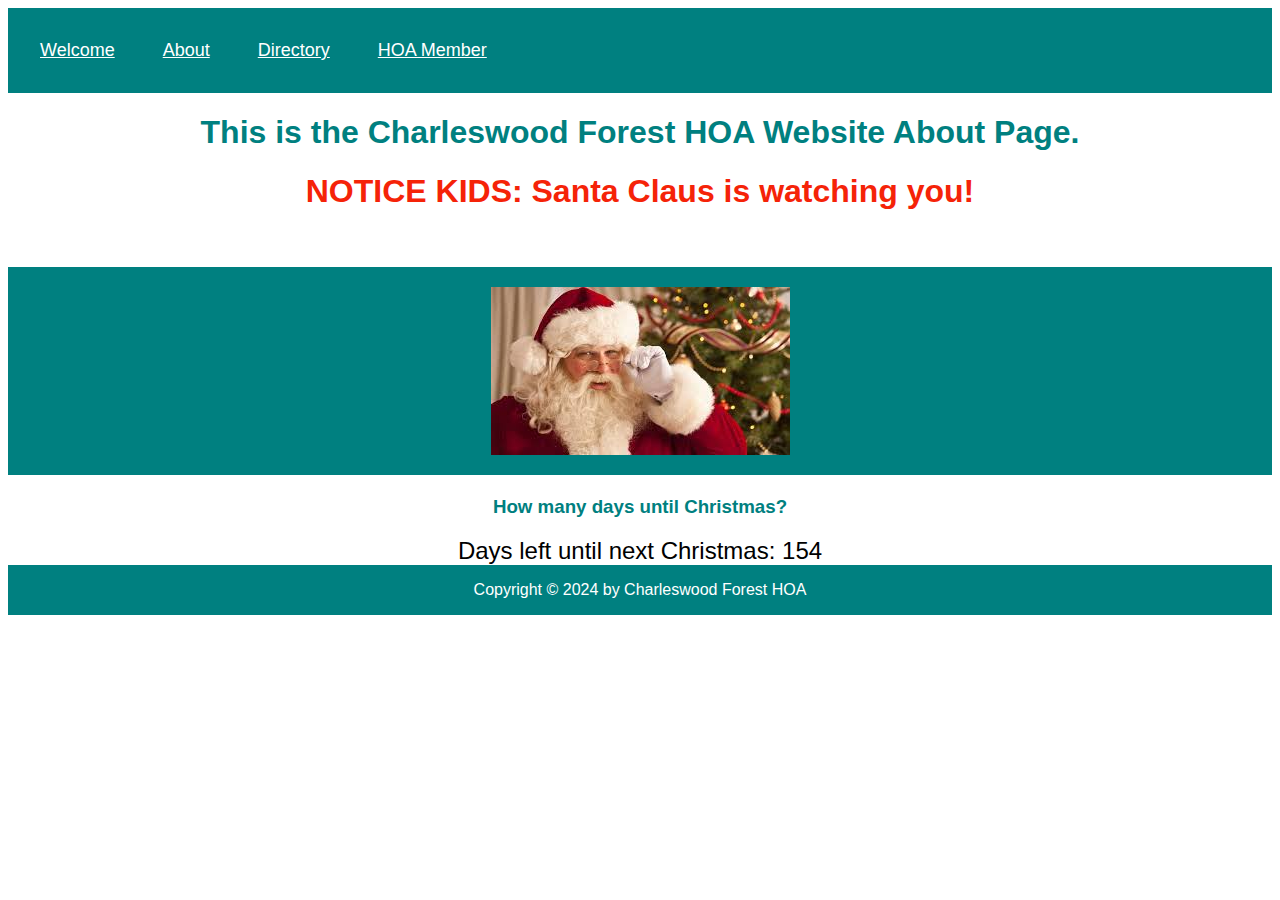
==== about.html @ c0420283 "Initial commit with imported files" ====
<!DOCTYPE html>
<html lang="en">
<head>
    <meta charset="UTF-8">
    <meta name="viewport" content="width=device-width, initial-scale=1.0">
    <title>Charleswood Forest HOA Website</title>
    <link rel="stylesheet" href="styles.css">
</head>
<body>

<div class="navbar">
    <div class="mobile-header">
        Charleswood Forest HOA Website
    </div>
    <div class="hamburger-menu">
        <div class="bar"></div>
        <div class="bar"></div>
        <div class="bar"></div>
        <div class="bar"></div>
    </div>
    <div class="header-links">
        <a href="index.html" class="header-link">Welcome</a>
        <a href="about.html" class="header-link">About</a>
        <a href="info.html" class="header-link">Directory</a>
        <a href="members.html" class="header-link">HOA Member</a>
    </div>
</div>

<h1>This is the Charleswood Forest HOA Website About Page. </h1>
<h1 style="color: rgb(245, 35, 8);"> 
    NOTICE KIDS: Santa Claus is watching you! <br><br>
    <div class="entryPicture">
    <img src="images/santa.jpg" alt="Santa Claus">
    </div>
 <h3> 
     How many days until Christmas?
 </h3> 

<div id="christmas-countdown" class="center-text"></div>
<div id="weather" class="center-text"></div>
<div id="joke" class="center-text"></div>

<script> 
    // Get the current date 
    let today = new Date(); 
      
    // Get the year of the current date 
    let christmasYear = today.getFullYear(); 
      
    // Check if the current date is after Christmas
    if (today.getMonth() == 11 && today.getDate() > 25) {
        christmasYear = christmasYear + 1;
    }
      
    // Set the date of next Christmas
    let christmasDate = new Date(christmasYear, 11, 25);
      
    // Calculate the difference in milliseconds
    let diff = christmasDate - today;
      
    // Convert the difference to days
    let daysLeft = Math.ceil(diff / (1000 * 60 * 60 * 24));
      
    // Display the result
    document.getElementById('christmas-countdown').innerText = "Days left until next Christmas: " + daysLeft;
</script>

<script>
    // Fetch weather data from OpenWeatherMap API
    const apiKey = '421dc813f18624d6e155639563380582';
    const lat = 38.085;
    const lon = -85.669;
    const weatherUrl = `https://api.openweathermap.org/data/2.5/weather?lat=${lat}&lon=${lon}&appid=${apiKey}&units=imperial`;

    fetch(weatherUrl)
        .then(response => response.json())
        .then(data => {
            const weatherDiv = document.getElementById('weather');
            const weatherInfo = `
                <h2>Weather Information</h2>
                <p>Temperature: ${data.main.temp} °F</p>
                <p>Weather: ${data.weather[0].description}</p>
                <p>Humidity: ${data.main.humidity}%</p>
                <p>Wind Speed: ${data.wind.speed} mph</p>
            `;
            weatherDiv.innerHTML = weatherInfo;
        })
        .catch(error => console.error('Error fetching weather data:', error));
</script>

<footer>
    Copyright © 2024 by Charleswood Forest HOA
</footer>
</body>
</html>
---- styles.css ----
html {
    background-color: rgb(255, 255, 255);
    font-family:'Gill Sans', 'Gill Sans MT', Calibri, 'Trebuchet MS', sans-serif
  }
  
  /* Define styles for the custom header */
  .navbar {
    background-color: teal;
    color: hsl(0, 0%, 100%);
    display: flex;
    justify-content: space-between;
    padding: 1rem;
  }
  
  /* Style for the header links container */
  .header-links {
    display: flex;
    align-items: center;
  }
  
  /* Style for each individual header link */
  .header-link {
    font-size: large;
    color: #fff;
    display: inline-block;
    margin-right: 1rem;
    padding: 1rem;
  }
  
  /* Style for the hamburger menu container */
  .hamburger-menu {
    display: none; /* Initially hide the hamburger menu */
    cursor: pointer;
  }
  
  /* Style for the individual bars in the hamburger menu icon */
  .bar {
    width: 25px;
    height: 3px;
    background-color: #fff;
    margin: 6px 0;
  }
  /* Style for the mobile-specific text next to the hamburger menu */
  .mobile-header {
    display: none; /* Initially hide the mobile header text */
  }
  
  /* Media query for responsive design - screens with a width up to 768px */
  @media only screen and (max-width: 768px) {
    /* Adjust styles for header links on smaller screens */
    .header-links {
      display: none; /* Hide box elements on smaller screens */
      flex-direction: column;
      position: absolute;
      top: 4rem;
      right: 0.5rem;
      background-color: rgb(80, 80, 80);
      width: 75%;
    }
  
    /* Show header links on click for smaller screens */
    .header-links.show {
      display: flex;
    }
  
    /* Adjust styles for individual header links in mobile view */
    .header-link {
      margin: 0; /* Remove margin between links in mobile view */
    }
  
    /* Display the hamburger menu on smaller screens */
    .hamburger-menu {
      display: block;
    }
    .mobile-header {
      display: block; /* Display text on smaller screens */
      align-content: center;
      font-size: large;
    }
  }
.entryPicture img {
    max-width: 100%;
    height: auto;
}
.entryPicture {
  display: flex;
  justify-content: center;
  align-items: center;
  margin: 20px 0;
  padding: 20px;
  background-color: teal;
}
h1 {
  text-align: center;
  color: teal;
} 
h2 {
  text-align: center;
  color: teal;
}
h3 {
  text-align: center;
  color: teal;
}
.introduction {
  text-align: center;
}
footer {
  background-color: teal;
  color: hsl(0, 0%, 100%);
  text-align: center;
  padding: 1rem;
}
table {
  margin-left: auto;
  margin-right: auto;
}
th, td {
  padding: 7px 10px 10px 10px;
}
th {
  text-transform: uppercase;
  letter-spacing: 0.1em;
  font-size: 90%;
  border-bottom: 2px solid #01051a;
  border-top: 1px solid #999;
  text-align: left;
}
tr.even {
  background-color: #6ee5fa;
}
tr:hover {
  background-color: #c3e6e5;
}
#username-err {
  color: red;
  font-size: 14px;
  letter-spacing: 1px;
  margin-top: 24px;
  display: none;
}
.center-text {
  text-align: center;
  font-size: 1.5rem;
  color: black;
}
.white-text {
  color: teal
}
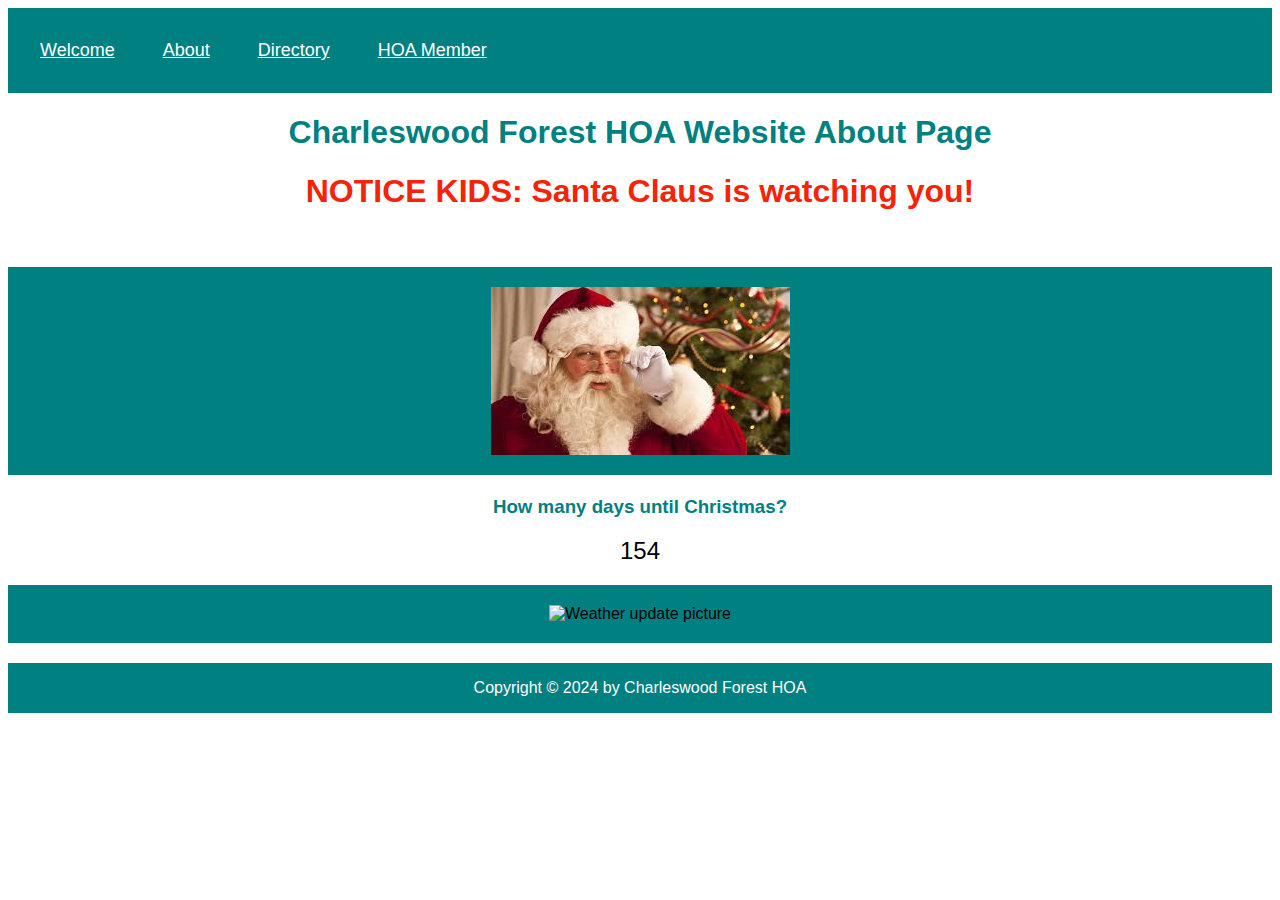
==== commit 204a10c0: "Updated pic for weather" ====
--- a/about.html
+++ b/about.html
@@ -26,7 +26,7 @@
     </div>
 </div>
 
-<h1>This is the Charleswood Forest HOA Website About Page. </h1>
+<h1>Charleswood Forest HOA Website About Page </h1>
 <h1 style="color: rgb(245, 35, 8);"> 
     NOTICE KIDS: Santa Claus is watching you! <br><br>
     <div class="entryPicture">
@@ -35,11 +35,11 @@
  <h3> 
      How many days until Christmas?
  </h3> 
-
 <div id="christmas-countdown" class="center-text"></div>
+<div class="entryPicture">
+    <img src="https://www.bigcountryhomepage.com/wp-content/uploads/sites/56/2019/06/Weather-v2.jpg?strip=1" alt="Weather update picture">
+</div>
 <div id="weather" class="center-text"></div>
-<div id="joke" class="center-text"></div>
-
 <script> 
     // Get the current date 
     let today = new Date(); 
@@ -62,7 +62,7 @@
     let daysLeft = Math.ceil(diff / (1000 * 60 * 60 * 24));
       
     // Display the result
-    document.getElementById('christmas-countdown').innerText = "Days left until next Christmas: " + daysLeft;
+    document.getElementById('christmas-countdown').innerText = daysLeft;
 </script>
 
 <script>
@@ -77,7 +77,7 @@
         .then(data => {
             const weatherDiv = document.getElementById('weather');
             const weatherInfo = `
-                <h2>Weather Information</h2>
+                <h2>Current Weather for Charleswood Forest</h2>
                 <p>Temperature: ${data.main.temp} °F</p>
                 <p>Weather: ${data.weather[0].description}</p>
                 <p>Humidity: ${data.main.humidity}%</p>
@@ -87,7 +87,6 @@
         })
         .catch(error => console.error('Error fetching weather data:', error));
 </script>
-
 <footer>
     Copyright © 2024 by Charleswood Forest HOA
 </footer>
